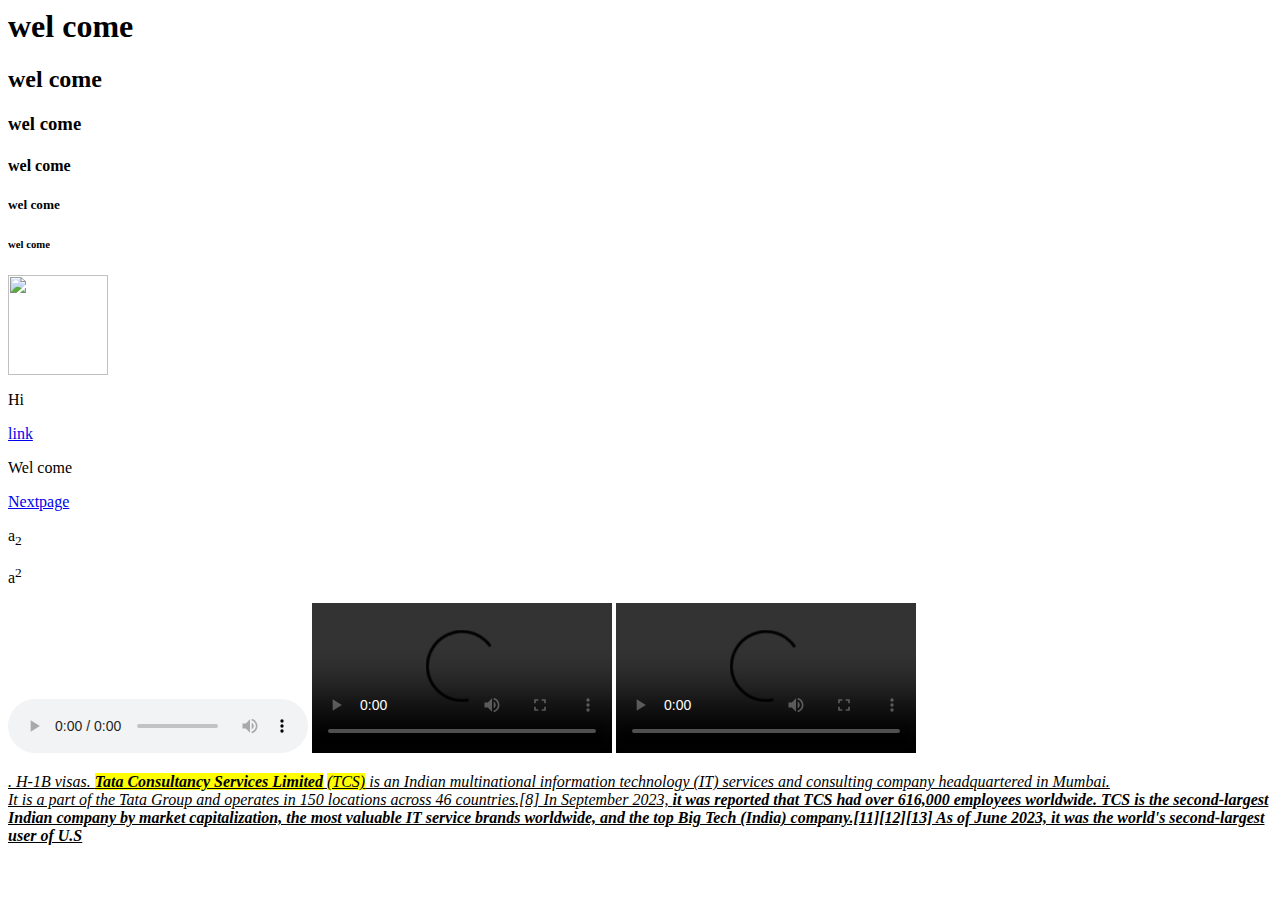
==== Index.html @ fc7abb3e "program" ====
<html>

<head>
    <title>Xworkz</title>
    <link rel="icon"href="shiva.jpg"/>
</head>

<body>
    <h1>wel come</h1>
    <h2>wel come</h2>
    <h3>wel come</h3>
    <h4>wel come</h4>
    <h5>wel come</h5>
    <h6>wel come</h6>


    <img src=" k.jpeg" height="100px" , width="100px" />
    <p>Hi</p>
    <a href="https://en.wikipedia.org/wiki/Wikipedia:About"> link</a>
    <p>Wel come</p>
    <a href="./nextpage.html">Nextpage</a>
    
    <p>a<sub>2</sub></p>
    <p>a<sup>2</sup></p>
    <audio src="C:\Users\kavya\OneDrive\Documents\Pictures\SONGS\Ale Ae.mp3" controls> </audio>
    <video src="C:\Users\kavya\OneDrive\Documents\Pictures\VID_1692709363846 - Copy.mp4" controls> </video>
    <video src="movie.mp4" controls> </video>

    <p>
        <i>
            <ins>
. H-1B visas.
                </b>                <b><mark><ins>Tata Consultancy Services Limited</ins></b> <mark>(TCS)</mark> is an Indian multinational information technology (IT) services
                and consulting company headquartered in Mumbai.<br>It is a part of the Tata Group and operates in 150
                locations across 46 countries.[8] In September 2023, <strong>it was reported that TCS had over 616,000 employees
                worldwide.<b> TCS is the second-largest Indian company by market capitalization, the most valuable
                IT service brands worldwide, and the top Big Tech (India) company.[11][12][13] As of June 2023, it was
                the world's second-largest user of U.S
            </ins>
        </i>
    </p>




</body>

</html>
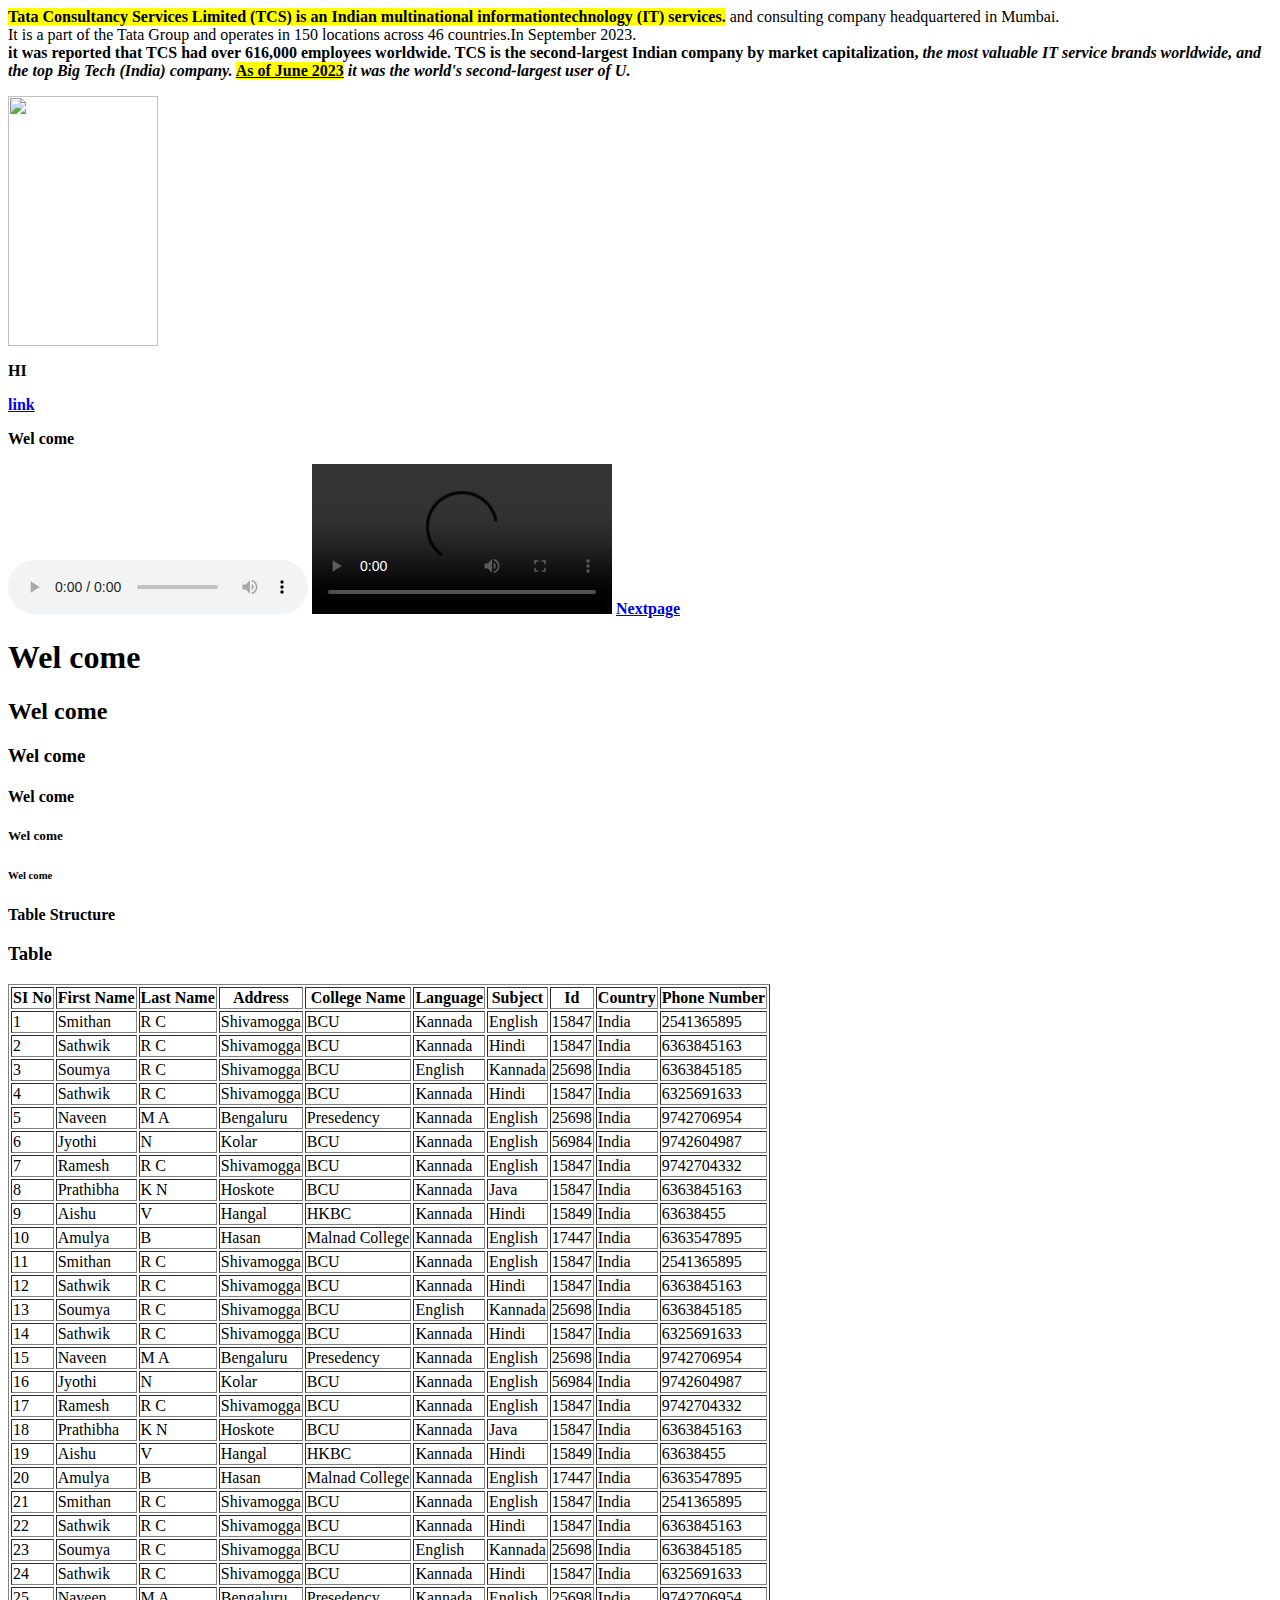
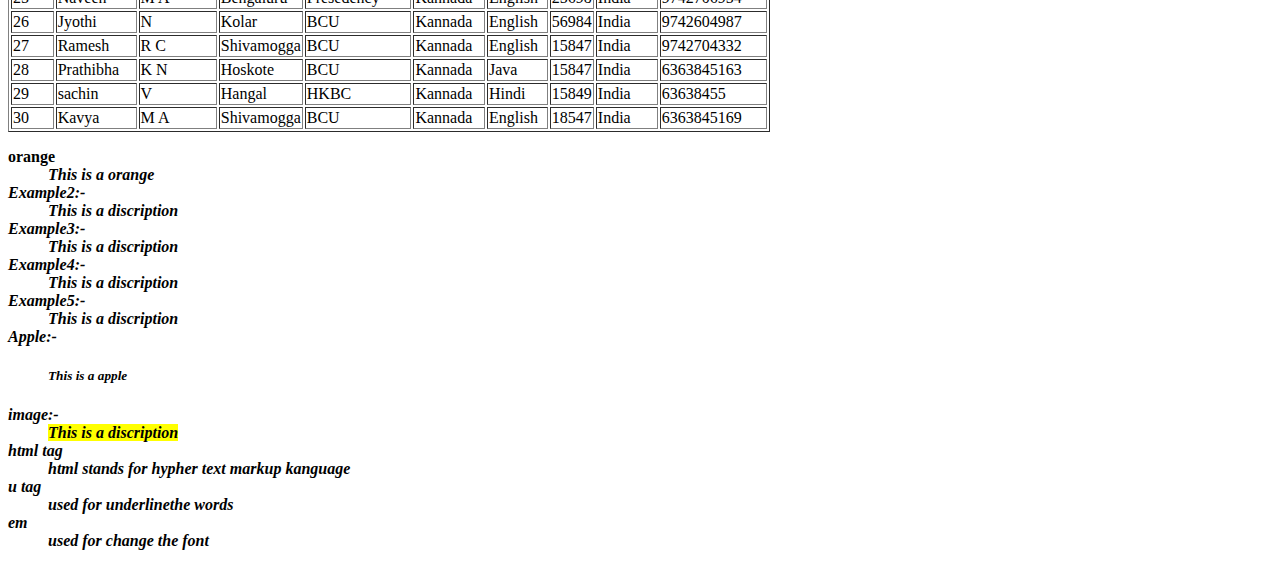
==== commit 40507371: "change file" ====
--- a/Index.html
+++ b/Index.html
@@ -1,46 +1,488 @@
 <html>
 
 <head>
-    <title>Xworkz</title>
-    <link rel="icon"href="shiva.jpg"/>
+    <title>Start</title>
+    <link rel="icon" href="shiva.jpg" />
 </head>
 
 <body>
-    <h1>wel come</h1>
-    <h2>wel come</h2>
-    <h3>wel come</h3>
-    <h4>wel come</h4>
-    <h5>wel come</h5>
-    <h6>wel come</h6>
-
-
-    <img src=" k.jpeg" height="100px" , width="100px" />
-    <p>Hi</p>
+    <P> <b><mark>Tata Consultancy Services Limited (TCS) is an Indian multinational informationtechnology (IT)
+                services.</mark> </b>
+        and consulting company headquartered in Mumbai.<br>It is a part of the Tata Group and operates in 150
+        locations across 46 countries.In September 2023.</br><strong>it was reported that TCS had over 616,000 employees
+            worldwide.</strong><b> TCS is the second-largest Indian company by market capitalization,<em> the most
+                valuable
+                IT service brands worldwide, and the top Big Tech (India) company.</em> <u><mark>As of June
+                    2023</mark></u>
+            <i>it was the world's second-largest user of U.</i>
+    </p>
+    <img src=" km.jpg" height="250px" , width="150px" />
+
+    <p>HI</p>
+
     <a href="https://en.wikipedia.org/wiki/Wikipedia:About"> link</a>
+    
     <p>Wel come</p>
-    <a href="./nextpage.html">Nextpage</a>
-    
-    <p>a<sub>2</sub></p>
-    <p>a<sup>2</sup></p>
+
     <audio src="C:\Users\kavya\OneDrive\Documents\Pictures\SONGS\Ale Ae.mp3" controls> </audio>
-    <video src="C:\Users\kavya\OneDrive\Documents\Pictures\VID_1692709363846 - Copy.mp4" controls> </video>
     <video src="movie.mp4" controls> </video>
 
-    <p>
-        <i>
-            <ins>
-. H-1B visas.
-                </b>                <b><mark><ins>Tata Consultancy Services Limited</ins></b> <mark>(TCS)</mark> is an Indian multinational information technology (IT) services
-                and consulting company headquartered in Mumbai.<br>It is a part of the Tata Group and operates in 150
-                locations across 46 countries.[8] In September 2023, <strong>it was reported that TCS had over 616,000 employees
-                worldwide.<b> TCS is the second-largest Indian company by market capitalization, the most valuable
-                IT service brands worldwide, and the top Big Tech (India) company.[11][12][13] As of June 2023, it was
-                the world's second-largest user of U.S
-            </ins>
-        </i>
-    </p>
-
-
+
+    <a href="./syntax.html">Nextpage</a>
+
+    <h1>Wel come</h1>
+    <h2>Wel come</h2>
+    <h3>Wel come</h3>
+    <h4>Wel come</h4>
+    <h5>Wel come</h5>
+    <h6>Wel come</h6>
+    <p>Table Structure</p>
+    <h3>Table</h3>
+     <table border="1">
+        <tr>
+            <th>SI No </th>
+            <th>First Name</th>
+            <th>Last Name</th>
+            <th>Address </th>
+            <th>College Name</th>
+            <th>Language</th>
+            <th>Subject</th>
+            <th>Id</th>
+            <th>Country</th>
+            <th>Phone Number</th>
+        </tr>
+
+        <tr>
+            <td>1</td>
+            <td>Smithan </td>
+            <td>R C</td>
+            <td>Shivamogga</td>
+            <td>BCU</td>
+            <td>Kannada</td>
+            <td>English</td>
+            <td>15847</td>
+            <td>India</td>
+            <td>2541365895</td>
+        </tr>
+        <tr>
+            <td>2</td>
+            <td>Sathwik </td>
+            <td>R C</td>
+            <td>Shivamogga</td>
+            <td>BCU</td>
+            <td>Kannada</td>
+            <td>Hindi</td>
+            <td>15847</td>
+            <td>India</td>
+            <td>6363845163</td>
+        </tr>
+
+        <tr>
+            <td>3</td>
+            <td>Soumya </td>
+            <td>R C</td>
+            <td>Shivamogga</td>
+            <td>BCU</td>
+            <td>English</td>
+            <td>Kannada</td>
+            <td>25698</td>
+            <td>India</td>
+            <td>6363845185</td>
+        </tr>
+
+        <tr>
+            <td>4</td>
+            <td>Sathwik </td>
+            <td>R C</td>
+            <td>Shivamogga</td>
+            <td>BCU</td>
+            <td>Kannada</td>
+            <td>Hindi</td>
+            <td>15847</td>
+            <td>India</td>
+            <td>6325691633</td>
+
+        <tr>
+            <td>5</td>
+            <td>Naveen </td>
+            <td>M A</td>
+            <td>Bengaluru</td>
+            <td>Presedency</td>
+            <td>Kannada</td>
+            <td>English</td>
+            <td>25698</td>
+            <td>India</td>
+            <td>9742706954</td>
+        </tr>
+
+        <td>6</td>
+        <td>Jyothi </td>
+        <td>N</td>
+        <td>Kolar</td>
+        <td>BCU</td>
+        <td>Kannada</td>
+        <td>English</td>
+        <td>56984</td>
+        <td>India</td>
+        <td>9742604987</td>
+        </tr>
+
+        <tr>
+            <td>7</td>
+            <td>Ramesh </td>
+            <td>R C</td>
+            <td>Shivamogga</td>
+            <td>BCU</td>
+            <td>Kannada</td>
+            <td>English</td>
+            <td>15847</td>
+            <td>India</td>
+            <td>9742704332</td>
+        </tr>
+
+        <tr>
+            <td>8</td>
+            <td>Prathibha </td>
+            <td>K N</td>
+            <td>Hoskote</td>
+            <td>BCU</td>
+            <td>Kannada</td>
+            <td>Java</td>
+            <td>15847</td>
+            <td>India</td>
+            <td>6363845163</td>
+        </tr>
+
+        <tr>
+            <td>9</td>
+            <td>Aishu </td>
+            <td>V</td>
+            <td>Hangal</td>
+            <td>HKBC</td>
+            <td>Kannada</td>
+            <td>Hindi</td>
+            <td>15849</td>
+            <td>India</td>
+            <td>63638455</td>
+        </tr>
+
+        <tr>
+            <td>10</td>
+            <td>Amulya </td>
+            <td>B</td>
+            <td>Hasan</td>
+            <td>Malnad College</td>
+            <td>Kannada</td>
+            <td>English</td>
+            <td>17447</td>
+            <td>India</td>
+            <td>6363547895</td>
+        </tr>
+
+        <tr>
+            <td>11</td>
+            <td>Smithan </td>
+            <td>R C</td>
+            <td>Shivamogga</td>
+            <td>BCU</td>
+            <td>Kannada</td>
+            <td>English</td>
+            <td>15847</td>
+            <td>India</td>
+            <td>2541365895</td>
+        </tr>
+        <tr>
+            <td>12</td>
+            <td>Sathwik </td>
+            <td>R C</td>
+            <td>Shivamogga</td>
+            <td>BCU</td>
+            <td>Kannada</td>
+            <td>Hindi</td>
+            <td>15847</td>
+            <td>India</td>
+            <td>6363845163</td>
+        </tr>
+
+        <tr>
+            <td>13</td>
+            <td>Soumya </td>
+            <td>R C</td>
+            <td>Shivamogga</td>
+            <td>BCU</td>
+            <td>English</td>
+            <td>Kannada</td>
+            <td>25698</td>
+            <td>India</td>
+            <td>6363845185</td>
+        </tr>
+
+        <tr>
+            <td>14</td>
+            <td>Sathwik </td>
+            <td>R C</td>
+            <td>Shivamogga</td>
+            <td>BCU</td>
+            <td>Kannada</td>
+            <td>Hindi</td>
+            <td>15847</td>
+            <td>India</td>
+            <td>6325691633</td>
+
+        <tr>
+            <td>15</td>
+            <td>Naveen </td>
+            <td>M A</td>
+            <td>Bengaluru</td>
+            <td>Presedency</td>
+            <td>Kannada</td>
+            <td>English</td>
+            <td>25698</td>
+            <td>India</td>
+            <td>9742706954</td>
+        </tr>
+
+        <td>16</td>
+        <td>Jyothi </td>
+        <td>N</td>
+        <td>Kolar</td>
+        <td>BCU</td>
+        <td>Kannada</td>
+        <td>English</td>
+        <td>56984</td>
+        <td>India</td>
+        <td>9742604987</td>
+        </tr>
+
+        <tr>
+            <td>17</td>
+            <td>Ramesh </td>
+            <td>R C</td>
+            <td>Shivamogga</td>
+            <td>BCU</td>
+            <td>Kannada</td>
+            <td>English</td>
+            <td>15847</td>
+            <td>India</td>
+            <td>9742704332</td>
+        </tr>
+
+        <tr>
+            <td>18</td>
+            <td>Prathibha </td>
+            <td>K N</td>
+            <td>Hoskote</td>
+            <td>BCU</td>
+            <td>Kannada</td>
+            <td>Java</td>
+            <td>15847</td>
+            <td>India</td>
+            <td>6363845163</td>
+        </tr>
+
+        <tr>
+            <td>19</td>
+            <td>Aishu </td>
+            <td>V</td>
+            <td>Hangal</td>
+            <td>HKBC</td>
+            <td>Kannada</td>
+            <td>Hindi</td>
+            <td>15849</td>
+            <td>India</td>
+            <td>63638455</td>
+        </tr>
+
+        <tr>
+            <td>20</td>
+            <td>Amulya </td>
+            <td>B</td>
+            <td>Hasan</td>
+            <td>Malnad College</td>
+            <td>Kannada</td>
+            <td>English</td>
+            <td>17447</td>
+            <td>India</td>
+            <td>6363547895</td>
+        </tr>
+
+        <tr>
+            <td>21</td>
+            <td>Smithan </td>
+            <td>R C</td>
+            <td>Shivamogga</td>
+            <td>BCU</td>
+            <td>Kannada</td>
+            <td>English</td>
+            <td>15847</td>
+            <td>India</td>
+            <td>2541365895</td>
+        </tr>
+        <tr>
+            <td>22</td>
+            <td>Sathwik </td>
+            <td>R C</td>
+            <td>Shivamogga</td>
+            <td>BCU</td>
+            <td>Kannada</td>
+            <td>Hindi</td>
+            <td>15847</td>
+            <td>India</td>
+            <td>6363845163</td>
+        </tr>
+
+        <tr>
+            <td>23</td>
+            <td>Soumya </td>
+            <td>R C</td>
+            <td>Shivamogga</td>
+            <td>BCU</td>
+            <td>English</td>
+            <td>Kannada</td>
+            <td>25698</td>
+            <td>India</td>
+            <td>6363845185</td>
+        </tr>
+
+        <tr>
+            <td>24</td>
+            <td>Sathwik </td>
+            <td>R C</td>
+            <td>Shivamogga</td>
+            <td>BCU</td>
+            <td>Kannada</td>
+            <td>Hindi</td>
+            <td>15847</td>
+            <td>India</td>
+            <td>6325691633</td>
+
+        <tr>
+            <td>25</td>
+            <td>Naveen </td>
+            <td>M A</td>
+            <td>Bengaluru</td>
+            <td>Presedency</td>
+            <td>Kannada</td>
+            <td>English</td>
+            <td>25698</td>
+            <td>India</td>
+            <td>9742706954</td>
+        </tr>
+
+        <td>26</td>
+        <td>Jyothi </td>
+        <td>N</td>
+        <td>Kolar</td>
+        <td>BCU</td>
+        <td>Kannada</td>
+        <td>English</td>
+        <td>56984</td>
+        <td>India</td>
+        <td>9742604987</td>
+        </tr>
+
+        <tr>
+            <td>27</td>
+            <td>Ramesh </td>
+            <td>R C</td>
+            <td>Shivamogga</td>
+            <td>BCU</td>
+            <td>Kannada</td>
+            <td>English</td>
+            <td>15847</td>
+            <td>India</td>
+            <td>9742704332</td>
+        </tr>
+
+        <tr>
+            <td>28</td>
+            <td>Prathibha </td>
+            <td>K N</td>
+            <td>Hoskote</td>
+            <td>BCU</td>
+            <td>Kannada</td>
+            <td>Java</td>
+            <td>15847</td>
+            <td>India</td>
+            <td>6363845163</td>
+        </tr>
+
+        <tr>
+            <td>29</td>
+            <td>sachin </td>
+            <td>V</td>
+            <td>Hangal</td>
+            <td>HKBC</td>
+            <td>Kannada</td>
+            <td>Hindi</td>
+            <td>15849</td>
+            <td>India</td>
+            <td>63638455</td>
+        </tr>
+
+        <tr>
+            <td>30</td>
+            <td>Kavya </td>
+            <td>M A</td>
+            <td>Shivamogga</td>
+            <td>BCU </td>
+            <td>Kannada</td>
+            <td>English</td>
+            <td>18547</td>
+            <td>India</td>
+            <td>6363845169</td>
+        </tr>
+
+    </table>
+
+    <dl>
+        <dt>orange
+        </dt>
+        <dd><em>This is a orange <em></dd>
+
+
+        <dt>Example2:-
+        </dt>
+        <dd><em>This is a discription <em></dd>
+
+
+        <dt>Example3:-
+        </dt>
+        <dd><em>This is a discription <em></dd>
+
+        <dt>Example4:-
+        </dt>
+        <dd><b>This is a discription </b></dd>
+
+
+        <dt>Example5:-
+        </dt>
+        <dd><b>This is a discription </b></dd>
+
+
+        <dt>Apple:-
+        </dt>
+        <dd><h5>This is a apple </h5></dd>
+
+        <dt>image:-
+        </dt>
+        <dd><b><mark>This is a discription </mark></b></dd>
+
+
+        <dt>html tag
+        </dt>
+        <dd><em>html stands for hypher text markup kanguage <em></dd>
+
+
+        <dt>u tag
+        </dt>
+        <dd><em>used for underlinethe words <em></dd>
+
+        <dt>em
+        </dt>
+        <dd><b>used for change the font </b></dd>
+
+    </dl>
 
 
 </body>
